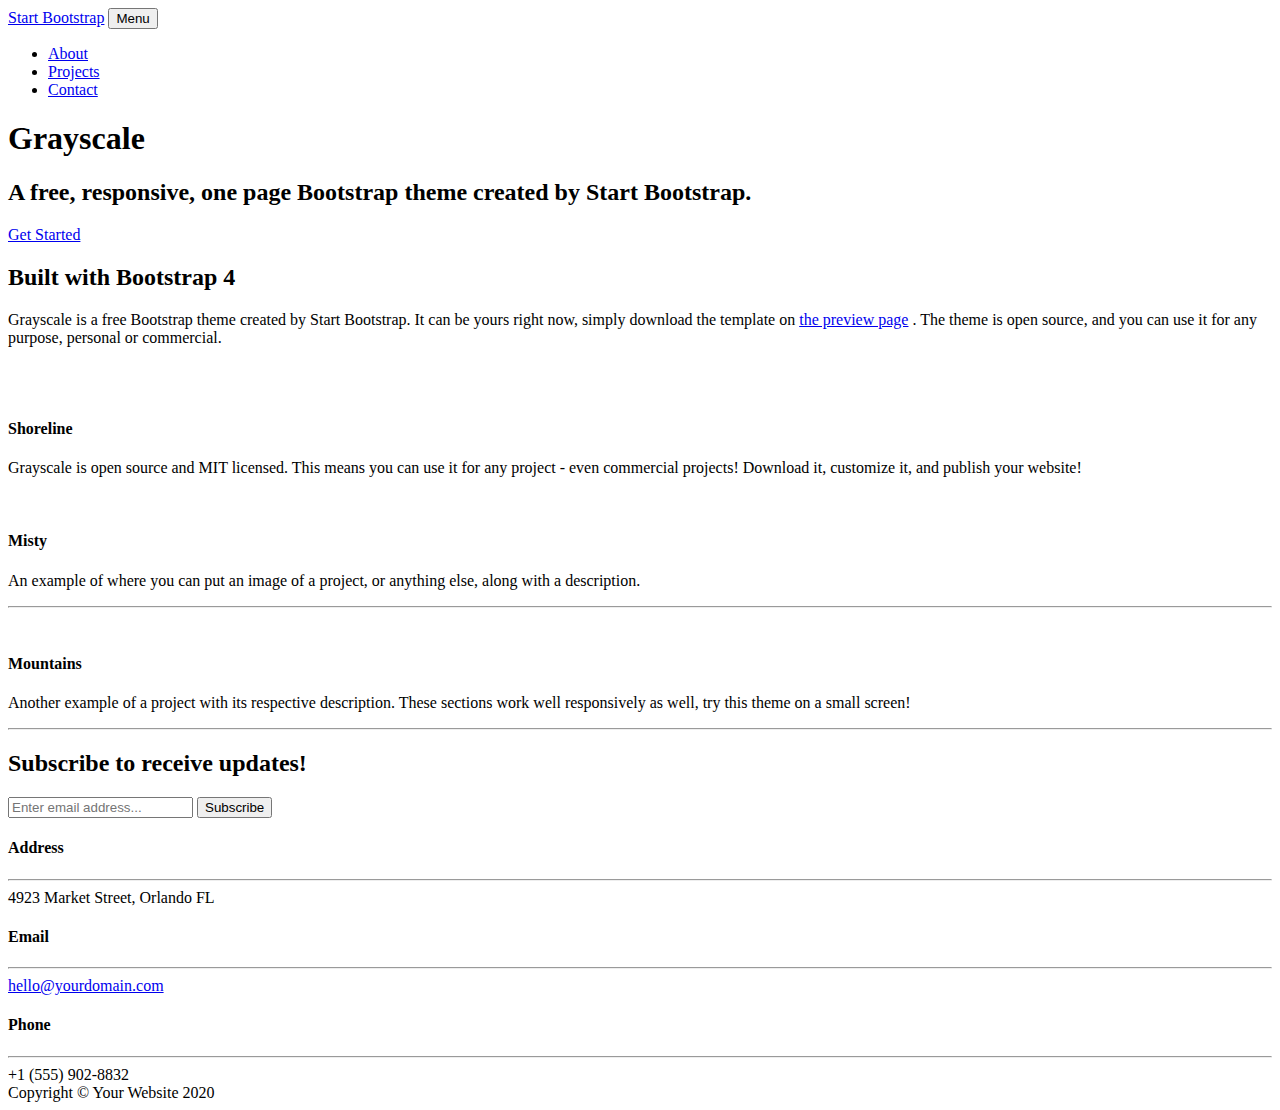
==== index.html @ 5d352cfe "Modificacion de Titulo" ====
<!DOCTYPE html>
<html lang="en">
    <head>
        <meta charset="utf-8" />
        <meta name="viewport" content="width=device-width, initial-scale=1, shrink-to-fit=no" />
        <meta name="description" content="" />
        <meta name="author" content="" />
        <title>Pc Parts By Ernie</title>
        <link rel="icon" type="image/x-icon" href="assets/img/favicon.ico" />
        <!-- Font Awesome icons (free version)-->
        <script src="https://use.fontawesome.com/releases/v5.15.1/js/all.js" crossorigin="anonymous"></script>
        <!-- Google fonts-->
        <link href="https://fonts.googleapis.com/css?family=Varela+Round" rel="stylesheet" />
        <link href="https://fonts.googleapis.com/css?family=Nunito:200,200i,300,300i,400,400i,600,600i,700,700i,800,800i,900,900i" rel="stylesheet" />
        <!-- Core theme CSS (includes Bootstrap)-->
        <link href="css/styles.css" rel="stylesheet" />
    </head>
    <body id="page-top">
        <!-- Navigation-->
        <nav class="navbar navbar-expand-lg navbar-light fixed-top" id="mainNav">
            <div class="container">
                <a class="navbar-brand js-scroll-trigger" href="#page-top">Start Bootstrap</a>
                <button class="navbar-toggler navbar-toggler-right" type="button" data-toggle="collapse" data-target="#navbarResponsive" aria-controls="navbarResponsive" aria-expanded="false" aria-label="Toggle navigation">
                    Menu
                    <i class="fas fa-bars"></i>
                </button>
                <div class="collapse navbar-collapse" id="navbarResponsive">
                    <ul class="navbar-nav ml-auto">
                        <li class="nav-item"><a class="nav-link js-scroll-trigger" href="#about">About</a></li>
                        <li class="nav-item"><a class="nav-link js-scroll-trigger" href="#projects">Projects</a></li>
                        <li class="nav-item"><a class="nav-link js-scroll-trigger" href="#signup">Contact</a></li>
                    </ul>
                </div>
            </div>
        </nav>
        <!-- Masthead-->
        <header class="masthead">
            <div class="container d-flex h-100 align-items-center">
                <div class="mx-auto text-center">
                    <h1 class="mx-auto my-0 text-uppercase">Grayscale</h1>
                    <h2 class="text-white-50 mx-auto mt-2 mb-5">A free, responsive, one page Bootstrap theme created by Start Bootstrap.</h2>
                    <a class="btn btn-primary js-scroll-trigger" href="#about">Get Started</a>
                </div>
            </div>
        </header>
        <!-- About-->
        <section class="about-section text-center" id="about">
            <div class="container">
                <div class="row">
                    <div class="col-lg-8 mx-auto">
                        <h2 class="text-white mb-4">Built with Bootstrap 4</h2>
                        <p class="text-white-50">
                            Grayscale is a free Bootstrap theme created by Start Bootstrap. It can be yours right now, simply download the template on
                            <a href="https://startbootstrap.com/theme/grayscale/">the preview page</a>
                            . The theme is open source, and you can use it for any purpose, personal or commercial.
                        </p>
                    </div>
                </div>
                <img class="img-fluid" src="assets/img/ipad.png" alt="" />
            </div>
        </section>
        <!-- Projects-->
        <section class="projects-section bg-light" id="projects">
            <div class="container">
                <!-- Featured Project Row-->
                <div class="row align-items-center no-gutters mb-4 mb-lg-5">
                    <div class="col-xl-8 col-lg-7"><img class="img-fluid mb-3 mb-lg-0" src="assets/img/bg-masthead.jpg" alt="" /></div>
                    <div class="col-xl-4 col-lg-5">
                        <div class="featured-text text-center text-lg-left">
                            <h4>Shoreline</h4>
                            <p class="text-black-50 mb-0">Grayscale is open source and MIT licensed. This means you can use it for any project - even commercial projects! Download it, customize it, and publish your website!</p>
                        </div>
                    </div>
                </div>
                <!-- Project One Row-->
                <div class="row justify-content-center no-gutters mb-5 mb-lg-0">
                    <div class="col-lg-6"><img class="img-fluid" src="assets/img/demo-image-01.jpg" alt="" /></div>
                    <div class="col-lg-6">
                        <div class="bg-black text-center h-100 project">
                            <div class="d-flex h-100">
                                <div class="project-text w-100 my-auto text-center text-lg-left">
                                    <h4 class="text-white">Misty</h4>
                                    <p class="mb-0 text-white-50">An example of where you can put an image of a project, or anything else, along with a description.</p>
                                    <hr class="d-none d-lg-block mb-0 ml-0" />
                                </div>
                            </div>
                        </div>
                    </div>
                </div>
                <!-- Project Two Row-->
                <div class="row justify-content-center no-gutters">
                    <div class="col-lg-6"><img class="img-fluid" src="assets/img/demo-image-02.jpg" alt="" /></div>
                    <div class="col-lg-6 order-lg-first">
                        <div class="bg-black text-center h-100 project">
                            <div class="d-flex h-100">
                                <div class="project-text w-100 my-auto text-center text-lg-right">
                                    <h4 class="text-white">Mountains</h4>
                                    <p class="mb-0 text-white-50">Another example of a project with its respective description. These sections work well responsively as well, try this theme on a small screen!</p>
                                    <hr class="d-none d-lg-block mb-0 mr-0" />
                                </div>
                            </div>
                        </div>
                    </div>
                </div>
            </div>
        </section>
        <!-- Signup-->
        <section class="signup-section" id="signup">
            <div class="container">
                <div class="row">
                    <div class="col-md-10 col-lg-8 mx-auto text-center">
                        <i class="far fa-paper-plane fa-2x mb-2 text-white"></i>
                        <h2 class="text-white mb-5">Subscribe to receive updates!</h2>
                        <form class="form-inline d-flex">
                            <input class="form-control flex-fill mr-0 mr-sm-2 mb-3 mb-sm-0" id="inputEmail" type="email" placeholder="Enter email address..." />
                            <button class="btn btn-primary mx-auto" type="submit">Subscribe</button>
                        </form>
                    </div>
                </div>
            </div>
        </section>
        <!-- Contact-->
        <section class="contact-section bg-black">
            <div class="container">
                <div class="row">
                    <div class="col-md-4 mb-3 mb-md-0">
                        <div class="card py-4 h-100">
                            <div class="card-body text-center">
                                <i class="fas fa-map-marked-alt text-primary mb-2"></i>
                                <h4 class="text-uppercase m-0">Address</h4>
                                <hr class="my-4" />
                                <div class="small text-black-50">4923 Market Street, Orlando FL</div>
                            </div>
                        </div>
                    </div>
                    <div class="col-md-4 mb-3 mb-md-0">
                        <div class="card py-4 h-100">
                            <div class="card-body text-center">
                                <i class="fas fa-envelope text-primary mb-2"></i>
                                <h4 class="text-uppercase m-0">Email</h4>
                                <hr class="my-4" />
                                <div class="small text-black-50"><a href="#!">hello@yourdomain.com</a></div>
                            </div>
                        </div>
                    </div>
                    <div class="col-md-4 mb-3 mb-md-0">
                        <div class="card py-4 h-100">
                            <div class="card-body text-center">
                                <i class="fas fa-mobile-alt text-primary mb-2"></i>
                                <h4 class="text-uppercase m-0">Phone</h4>
                                <hr class="my-4" />
                                <div class="small text-black-50">+1 (555) 902-8832</div>
                            </div>
                        </div>
                    </div>
                </div>
                <div class="social d-flex justify-content-center">
                    <a class="mx-2" href="#!"><i class="fab fa-twitter"></i></a>
                    <a class="mx-2" href="#!"><i class="fab fa-facebook-f"></i></a>
                    <a class="mx-2" href="#!"><i class="fab fa-github"></i></a>
                </div>
            </div>
        </section>
        <!-- Footer-->
        <footer class="footer bg-black small text-center text-white-50"><div class="container">Copyright © Your Website 2020</div></footer>
        <!-- Bootstrap core JS-->
        <script src="https://cdnjs.cloudflare.com/ajax/libs/jquery/3.5.1/jquery.min.js"></script>
        <script src="https://cdn.jsdelivr.net/npm/bootstrap@4.5.3/dist/js/bootstrap.bundle.min.js"></script>
        <!-- Third party plugin JS-->
        <script src="https://cdnjs.cloudflare.com/ajax/libs/jquery-easing/1.4.1/jquery.easing.min.js"></script>
        <!-- Core theme JS-->
        <script src="js/scripts.js"></script>
    </body>
</html>
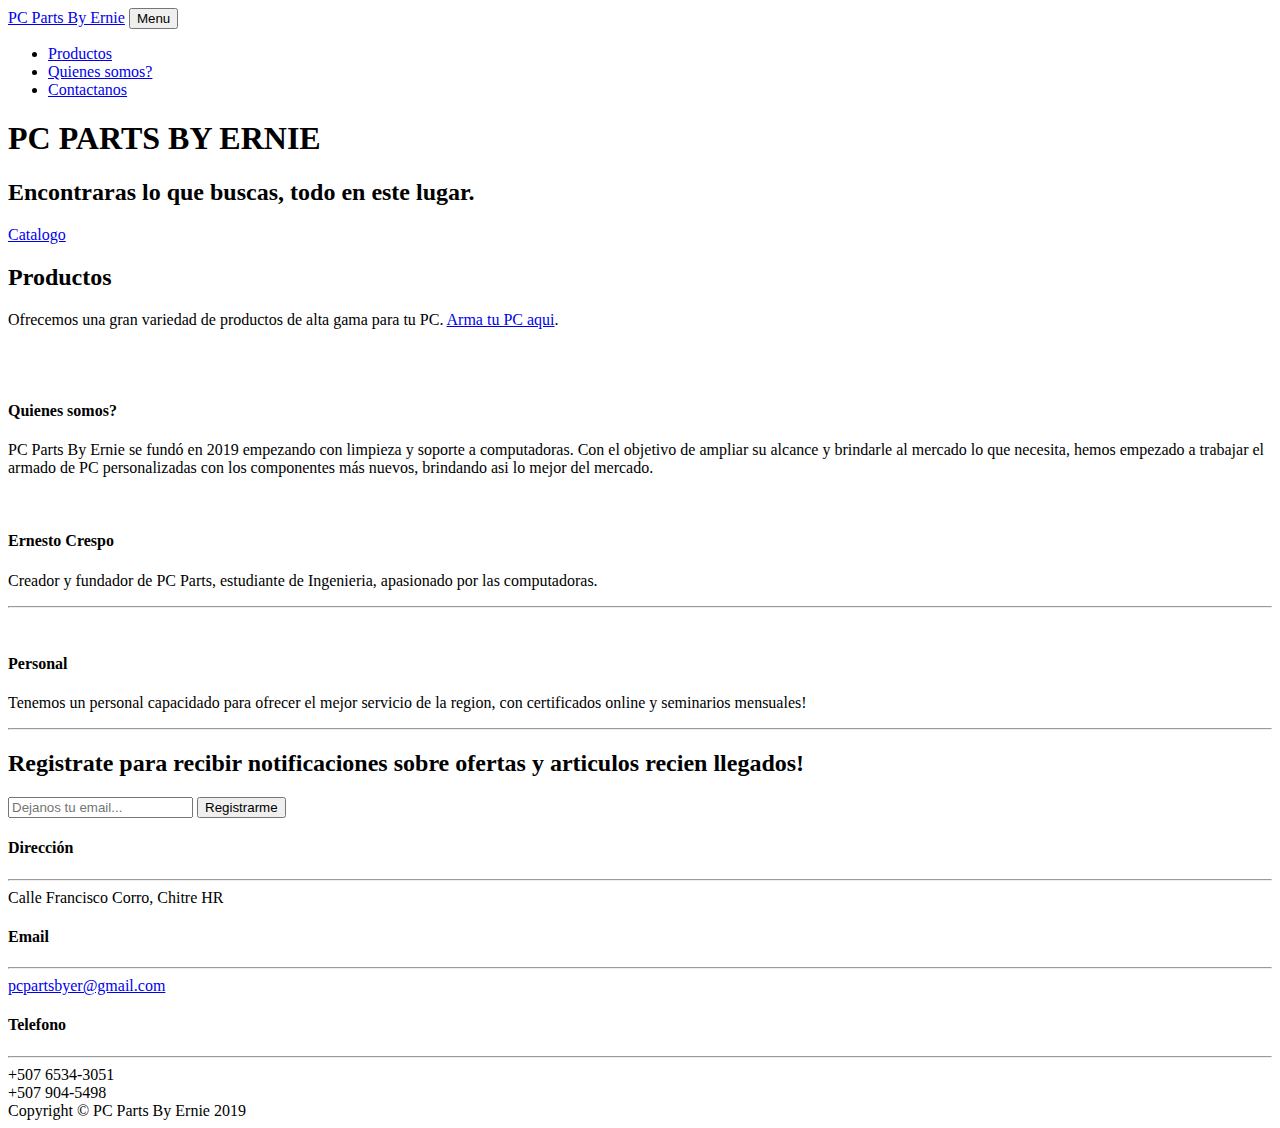
==== commit 1b6d7a1c: "Todo Texto" ====
--- a/index.html
+++ b/index.html
@@ -5,7 +5,7 @@
         <meta name="viewport" content="width=device-width, initial-scale=1, shrink-to-fit=no" />
         <meta name="description" content="" />
         <meta name="author" content="" />
-        <title>Pc Parts By Ernie</title>
+        <title>PC Parts By Ernie</title>
         <link rel="icon" type="image/x-icon" href="assets/img/favicon.ico" />
         <!-- Font Awesome icons (free version)-->
         <script src="https://use.fontawesome.com/releases/v5.15.1/js/all.js" crossorigin="anonymous"></script>
@@ -19,16 +19,16 @@
         <!-- Navigation-->
         <nav class="navbar navbar-expand-lg navbar-light fixed-top" id="mainNav">
             <div class="container">
-                <a class="navbar-brand js-scroll-trigger" href="#page-top">Start Bootstrap</a>
+                <a class="navbar-brand js-scroll-trigger" href="#page-top">PC Parts By Ernie</a>
                 <button class="navbar-toggler navbar-toggler-right" type="button" data-toggle="collapse" data-target="#navbarResponsive" aria-controls="navbarResponsive" aria-expanded="false" aria-label="Toggle navigation">
                     Menu
                     <i class="fas fa-bars"></i>
                 </button>
                 <div class="collapse navbar-collapse" id="navbarResponsive">
                     <ul class="navbar-nav ml-auto">
-                        <li class="nav-item"><a class="nav-link js-scroll-trigger" href="#about">About</a></li>
-                        <li class="nav-item"><a class="nav-link js-scroll-trigger" href="#projects">Projects</a></li>
-                        <li class="nav-item"><a class="nav-link js-scroll-trigger" href="#signup">Contact</a></li>
+                        <li class="nav-item"><a class="nav-link js-scroll-trigger" href="#about">Productos</a></li>
+                        <li class="nav-item"><a class="nav-link js-scroll-trigger" href="#projects">Quienes somos?</a></li>
+                        <li class="nav-item"><a class="nav-link js-scroll-trigger" href="#signup">Contactanos</a></li>
                     </ul>
                 </div>
             </div>
@@ -37,9 +37,9 @@
         <header class="masthead">
             <div class="container d-flex h-100 align-items-center">
                 <div class="mx-auto text-center">
-                    <h1 class="mx-auto my-0 text-uppercase">Grayscale</h1>
-                    <h2 class="text-white-50 mx-auto mt-2 mb-5">A free, responsive, one page Bootstrap theme created by Start Bootstrap.</h2>
-                    <a class="btn btn-primary js-scroll-trigger" href="#about">Get Started</a>
+                    <h1 class="mx-auto my-0 text-uppercase">PC PARTS BY ERNIE</h1>
+                    <h2 class="text-white-50 mx-auto mt-2 mb-5">Encontraras lo que buscas, todo en este lugar.</h2>
+                    <a class="btn btn-primary js-scroll-trigger" href="#about">Catalogo</a>
                 </div>
             </div>
         </header>
@@ -48,11 +48,10 @@
             <div class="container">
                 <div class="row">
                     <div class="col-lg-8 mx-auto">
-                        <h2 class="text-white mb-4">Built with Bootstrap 4</h2>
+                        <h2 class="text-white mb-4">Productos</h2>
                         <p class="text-white-50">
-                            Grayscale is a free Bootstrap theme created by Start Bootstrap. It can be yours right now, simply download the template on
-                            <a href="https://startbootstrap.com/theme/grayscale/">the preview page</a>
-                            . The theme is open source, and you can use it for any purpose, personal or commercial.
+                            Ofrecemos una gran variedad de productos de alta gama para tu PC.
+                            <a href="https://startbootstrap.com/theme/grayscale/">Arma tu PC aqui</a>.
                         </p>
                     </div>
                 </div>
@@ -67,8 +66,8 @@
                     <div class="col-xl-8 col-lg-7"><img class="img-fluid mb-3 mb-lg-0" src="assets/img/bg-masthead.jpg" alt="" /></div>
                     <div class="col-xl-4 col-lg-5">
                         <div class="featured-text text-center text-lg-left">
-                            <h4>Shoreline</h4>
-                            <p class="text-black-50 mb-0">Grayscale is open source and MIT licensed. This means you can use it for any project - even commercial projects! Download it, customize it, and publish your website!</p>
+                            <h4>Quienes somos?</h4>
+                            <p class="text-black-50 mb-0">PC Parts By Ernie se fundó en 2019 empezando con limpieza y soporte a computadoras. Con el objetivo de ampliar su alcance y brindarle al mercado lo que necesita, hemos empezado a trabajar el armado de PC personalizadas con los componentes más nuevos, brindando asi lo mejor del mercado.  </p>
                         </div>
                     </div>
                 </div>
@@ -79,8 +78,8 @@
                         <div class="bg-black text-center h-100 project">
                             <div class="d-flex h-100">
                                 <div class="project-text w-100 my-auto text-center text-lg-left">
-                                    <h4 class="text-white">Misty</h4>
-                                    <p class="mb-0 text-white-50">An example of where you can put an image of a project, or anything else, along with a description.</p>
+                                    <h4 class="text-white">Ernesto Crespo</h4>
+                                    <p class="mb-0 text-white-50">Creador y fundador de PC Parts, estudiante de Ingenieria, apasionado por las computadoras.</p>
                                     <hr class="d-none d-lg-block mb-0 ml-0" />
                                 </div>
                             </div>
@@ -94,8 +93,8 @@
                         <div class="bg-black text-center h-100 project">
                             <div class="d-flex h-100">
                                 <div class="project-text w-100 my-auto text-center text-lg-right">
-                                    <h4 class="text-white">Mountains</h4>
-                                    <p class="mb-0 text-white-50">Another example of a project with its respective description. These sections work well responsively as well, try this theme on a small screen!</p>
+                                    <h4 class="text-white">Personal</h4>
+                                    <p class="mb-0 text-white-50">Tenemos un personal capacidado para ofrecer el mejor servicio de la region, con certificados online y seminarios mensuales!</p>
                                     <hr class="d-none d-lg-block mb-0 mr-0" />
                                 </div>
                             </div>
@@ -110,10 +109,10 @@
                 <div class="row">
                     <div class="col-md-10 col-lg-8 mx-auto text-center">
                         <i class="far fa-paper-plane fa-2x mb-2 text-white"></i>
-                        <h2 class="text-white mb-5">Subscribe to receive updates!</h2>
+                        <h2 class="text-white mb-5">Registrate para recibir notificaciones sobre ofertas y articulos recien llegados!</h2>
                         <form class="form-inline d-flex">
-                            <input class="form-control flex-fill mr-0 mr-sm-2 mb-3 mb-sm-0" id="inputEmail" type="email" placeholder="Enter email address..." />
-                            <button class="btn btn-primary mx-auto" type="submit">Subscribe</button>
+                            <input class="form-control flex-fill mr-0 mr-sm-2 mb-3 mb-sm-0" id="inputEmail" type="email" placeholder="Dejanos tu email..." />
+                            <button class="btn btn-primary mx-auto" type="submit">Registrarme</button>
                         </form>
                     </div>
                 </div>
@@ -127,9 +126,9 @@
                         <div class="card py-4 h-100">
                             <div class="card-body text-center">
                                 <i class="fas fa-map-marked-alt text-primary mb-2"></i>
-                                <h4 class="text-uppercase m-0">Address</h4>
+                                <h4 class="text-uppercase m-0">Dirección</h4>
                                 <hr class="my-4" />
-                                <div class="small text-black-50">4923 Market Street, Orlando FL</div>
+                                <div class="small text-black-50">Calle Francisco Corro, Chitre HR</div>
                             </div>
                         </div>
                     </div>
@@ -139,7 +138,7 @@
                                 <i class="fas fa-envelope text-primary mb-2"></i>
                                 <h4 class="text-uppercase m-0">Email</h4>
                                 <hr class="my-4" />
-                                <div class="small text-black-50"><a href="#!">hello@yourdomain.com</a></div>
+                                <div class="small text-black-50"><a href="#!">pcpartsbyer@gmail.com</a></div>
                             </div>
                         </div>
                     </div>
@@ -147,9 +146,10 @@
                         <div class="card py-4 h-100">
                             <div class="card-body text-center">
                                 <i class="fas fa-mobile-alt text-primary mb-2"></i>
-                                <h4 class="text-uppercase m-0">Phone</h4>
+                                <h4 class="text-uppercase m-0">Telefono</h4>
                                 <hr class="my-4" />
-                                <div class="small text-black-50">+1 (555) 902-8832</div>
+                                <div class="small text-black-50">+507 6534-3051</div>
+                                <div class="small text-black-50">+507 904-5498</div>
                             </div>
                         </div>
                     </div>
@@ -162,7 +162,7 @@
             </div>
         </section>
         <!-- Footer-->
-        <footer class="footer bg-black small text-center text-white-50"><div class="container">Copyright © Your Website 2020</div></footer>
+        <footer class="footer bg-black small text-center text-white-50"><div class="container">Copyright © PC Parts By Ernie 2019</div></footer>
         <!-- Bootstrap core JS-->
         <script src="https://cdnjs.cloudflare.com/ajax/libs/jquery/3.5.1/jquery.min.js"></script>
         <script src="https://cdn.jsdelivr.net/npm/bootstrap@4.5.3/dist/js/bootstrap.bundle.min.js"></script>
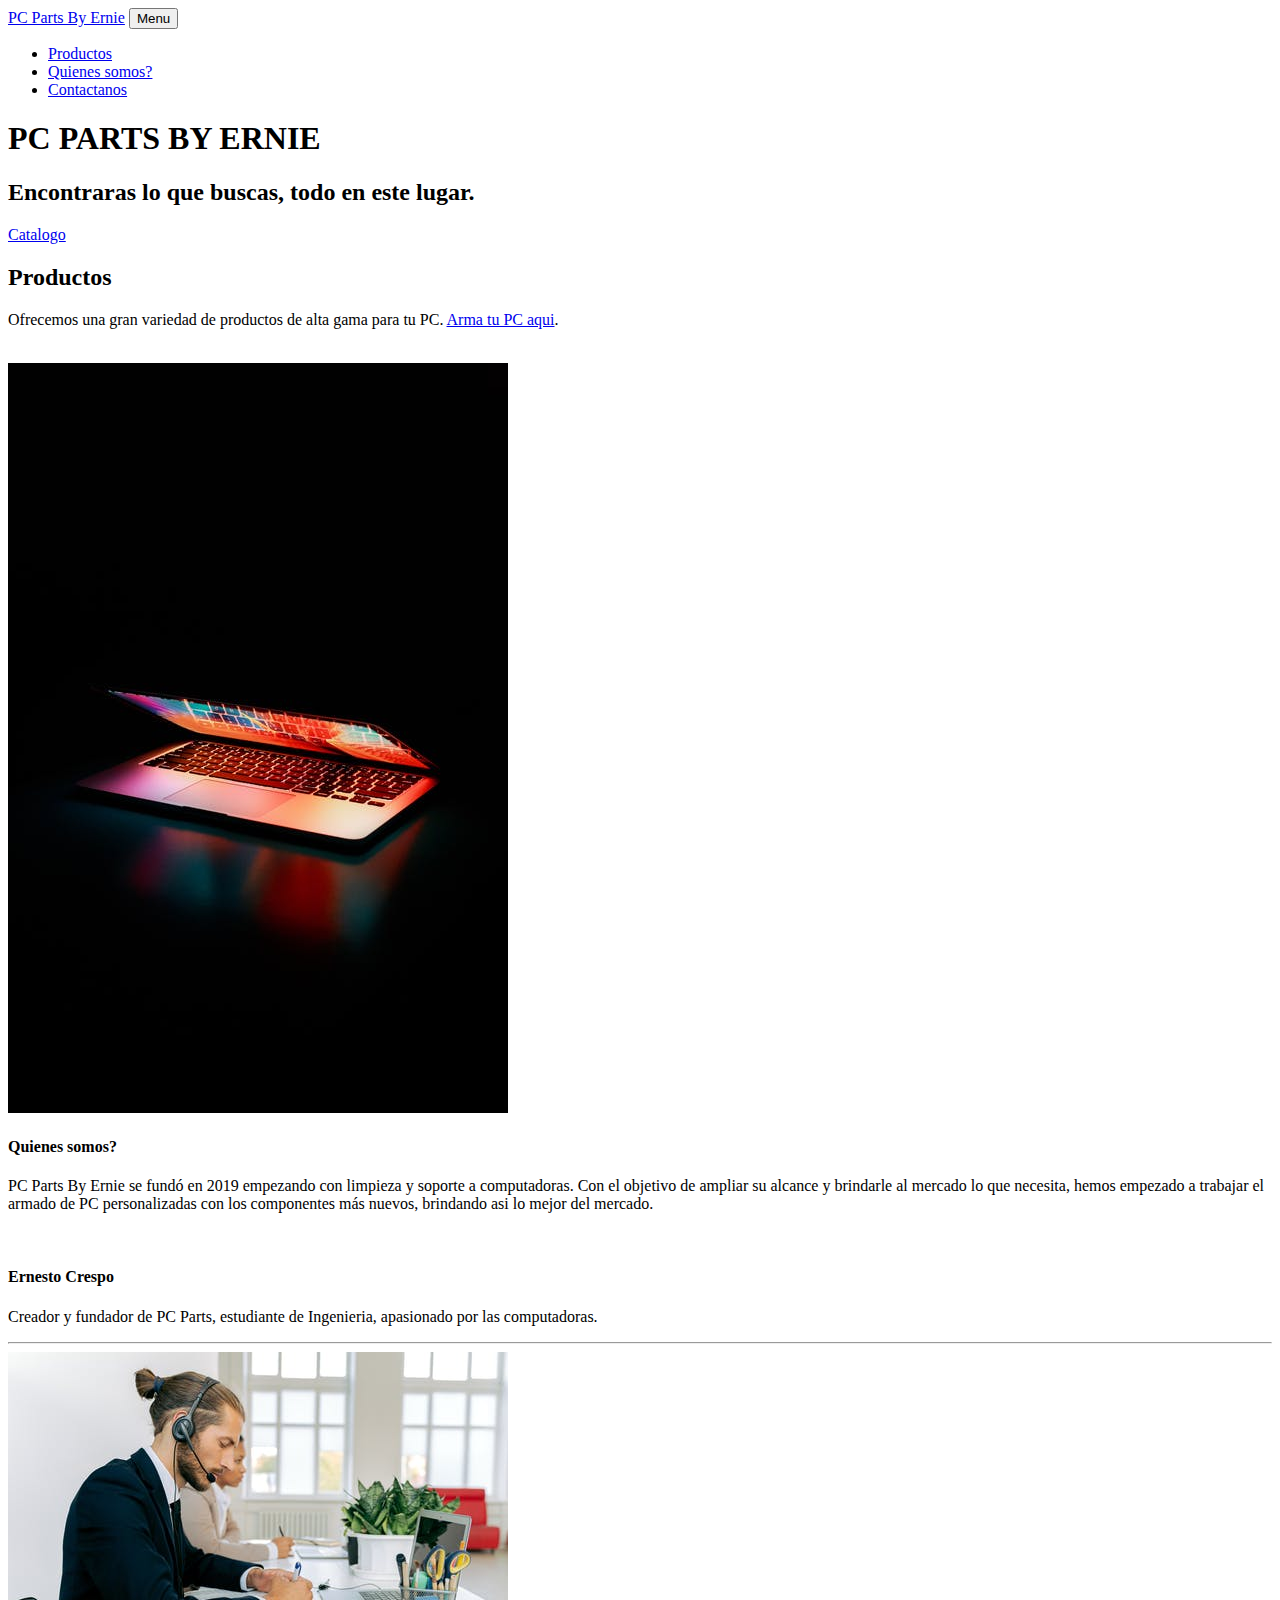
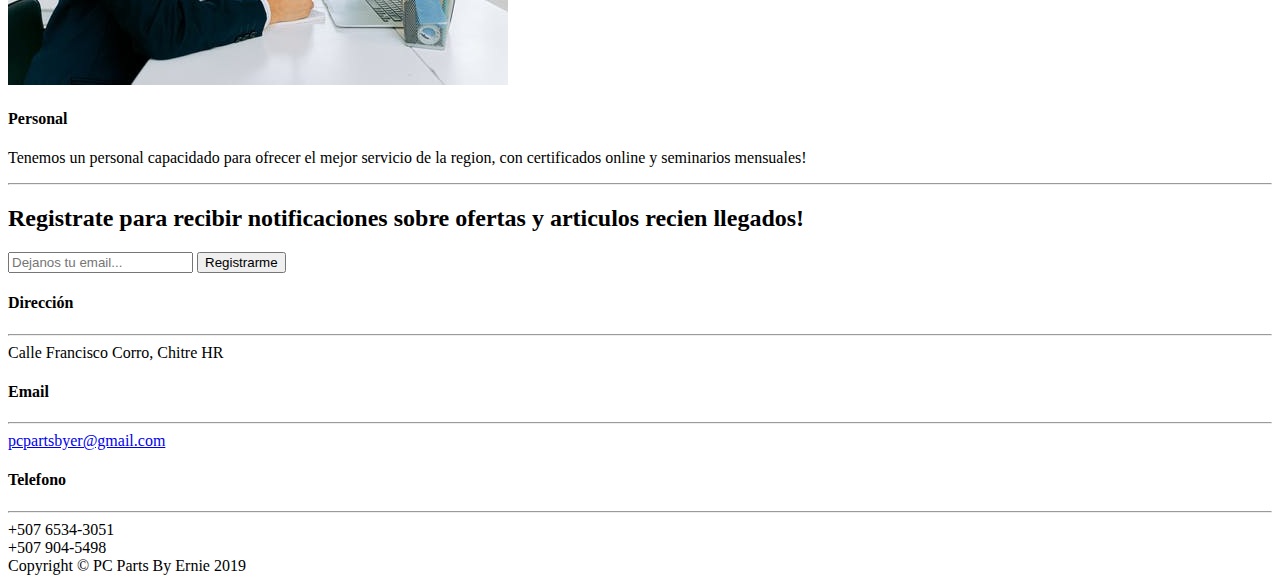
==== commit 032fd353: "Imagenes" ====
--- a/index.html
+++ b/index.html
@@ -55,7 +55,8 @@
                         </p>
                     </div>
                 </div>
-                <img class="img-fluid" src="assets/img/ipad.png" alt="" />
+                <img class="img-fluid" src="assets/img/Ryzen.png" alt="" />
+                <img class="img-fluid" src="assets/img/RTX 3k.jpg" alt="" />
             </div>
         </section>
         <!-- Projects-->
@@ -63,7 +64,7 @@
             <div class="container">
                 <!-- Featured Project Row-->
                 <div class="row align-items-center no-gutters mb-4 mb-lg-5">
-                    <div class="col-xl-8 col-lg-7"><img class="img-fluid mb-3 mb-lg-0" src="assets/img/bg-masthead.jpg" alt="" /></div>
+                    <div class="col-xl-8 col-lg-7"><img class="img-fluid mb-3 mb-lg-0" src="assets/img/pexels-photo-2047905.jpeg" alt="" /></div>
                     <div class="col-xl-4 col-lg-5">
                         <div class="featured-text text-center text-lg-left">
                             <h4>Quienes somos?</h4>
@@ -73,7 +74,7 @@
                 </div>
                 <!-- Project One Row-->
                 <div class="row justify-content-center no-gutters mb-5 mb-lg-0">
-                    <div class="col-lg-6"><img class="img-fluid" src="assets/img/demo-image-01.jpg" alt="" /></div>
+                    <div class="col-lg-6"><img class="img-fluid" src="assets/img/erne.jpeg" alt="" /></div>
                     <div class="col-lg-6">
                         <div class="bg-black text-center h-100 project">
                             <div class="d-flex h-100">
@@ -88,7 +89,7 @@
                 </div>
                 <!-- Project Two Row-->
                 <div class="row justify-content-center no-gutters">
-                    <div class="col-lg-6"><img class="img-fluid" src="assets/img/demo-image-02.jpg" alt="" /></div>
+                    <div class="col-lg-6"><img class="img-fluid" src="assets/img/Ayudante.jpeg" alt="" /></div>
                     <div class="col-lg-6 order-lg-first">
                         <div class="bg-black text-center h-100 project">
                             <div class="d-flex h-100">
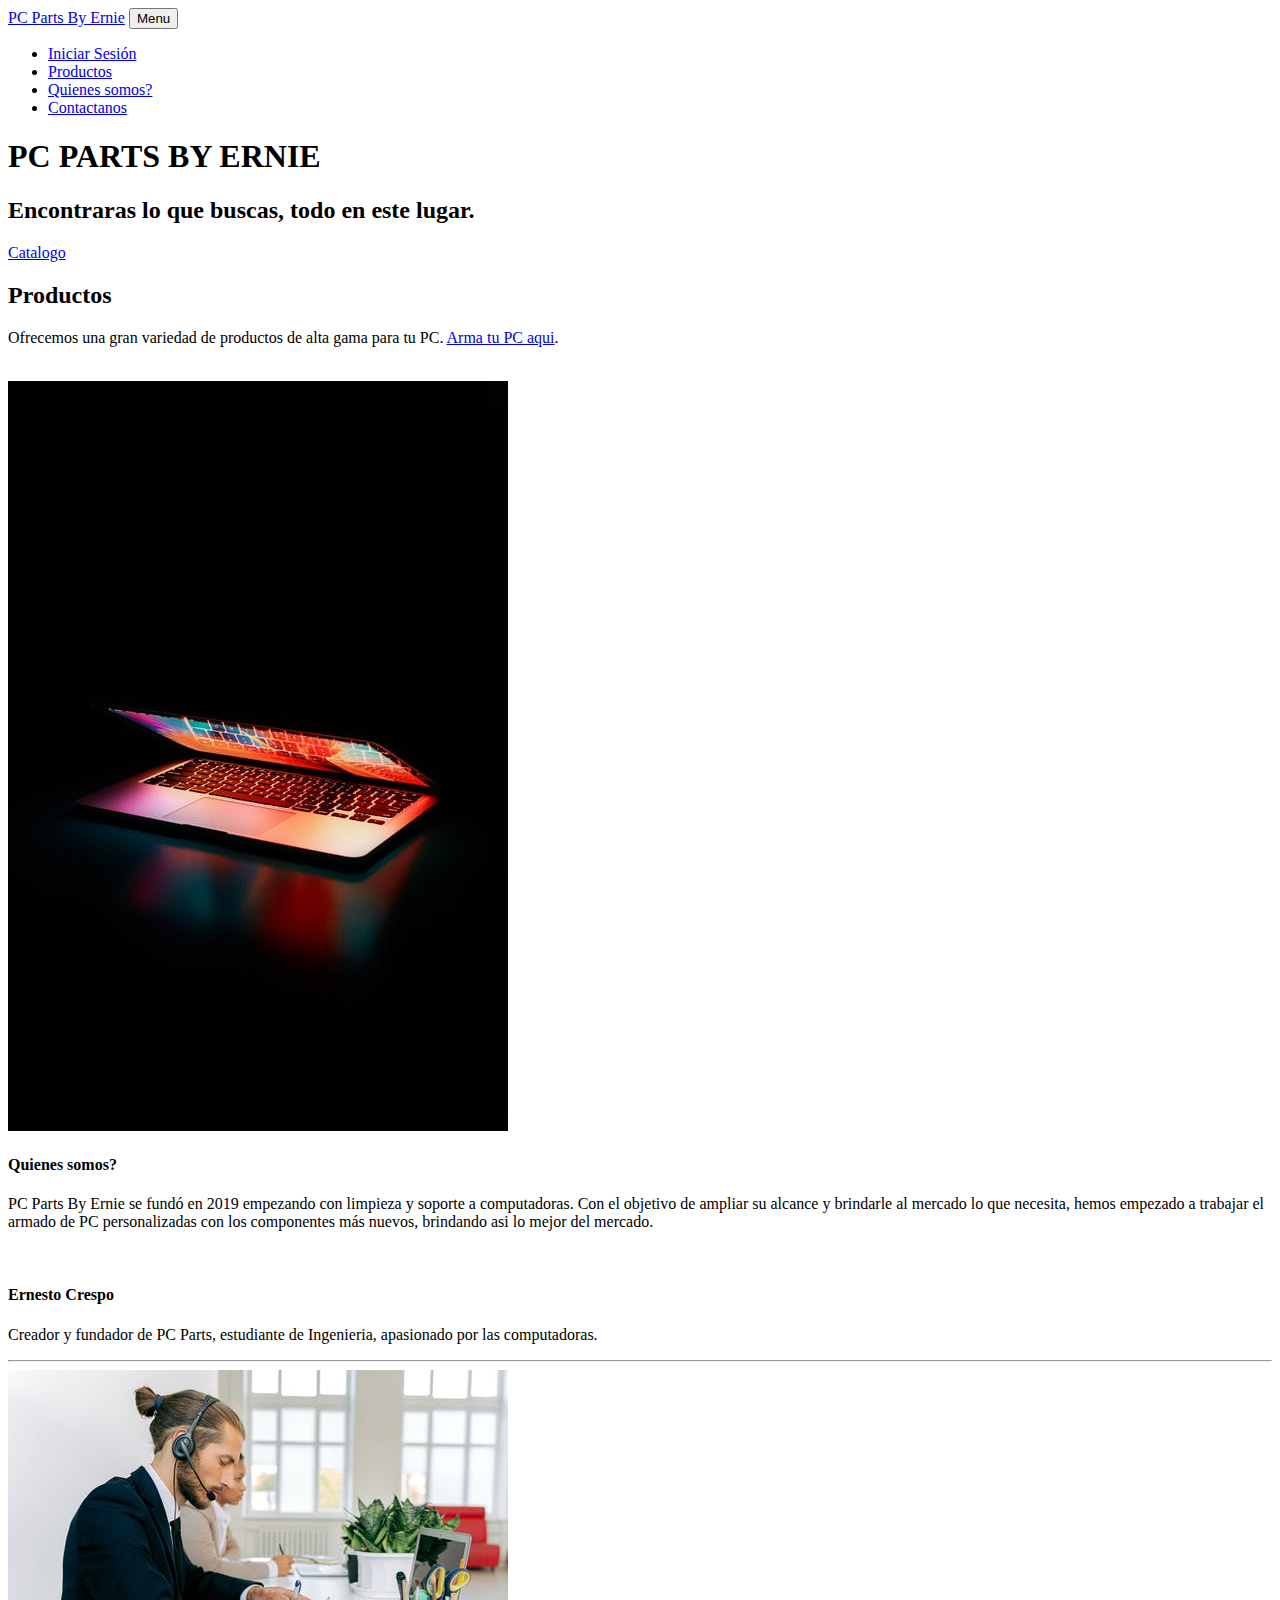
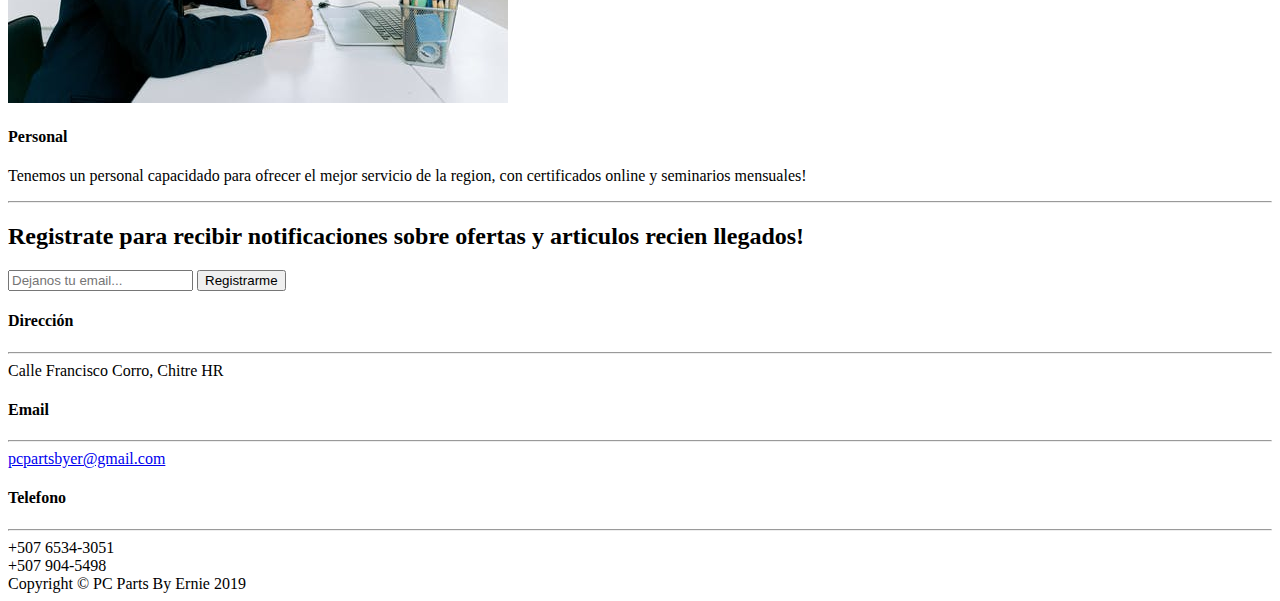
==== commit f665ff78: "In Ses" ====
--- a/index.html
+++ b/index.html
@@ -26,6 +26,7 @@
                 </button>
                 <div class="collapse navbar-collapse" id="navbarResponsive">
                     <ul class="navbar-nav ml-auto">
+                        <li class="nav-item"><a class="nav-link js-scroll-trigger" href="#about">Iniciar Sesión</a></li>
                         <li class="nav-item"><a class="nav-link js-scroll-trigger" href="#about">Productos</a></li>
                         <li class="nav-item"><a class="nav-link js-scroll-trigger" href="#projects">Quienes somos?</a></li>
                         <li class="nav-item"><a class="nav-link js-scroll-trigger" href="#signup">Contactanos</a></li>
